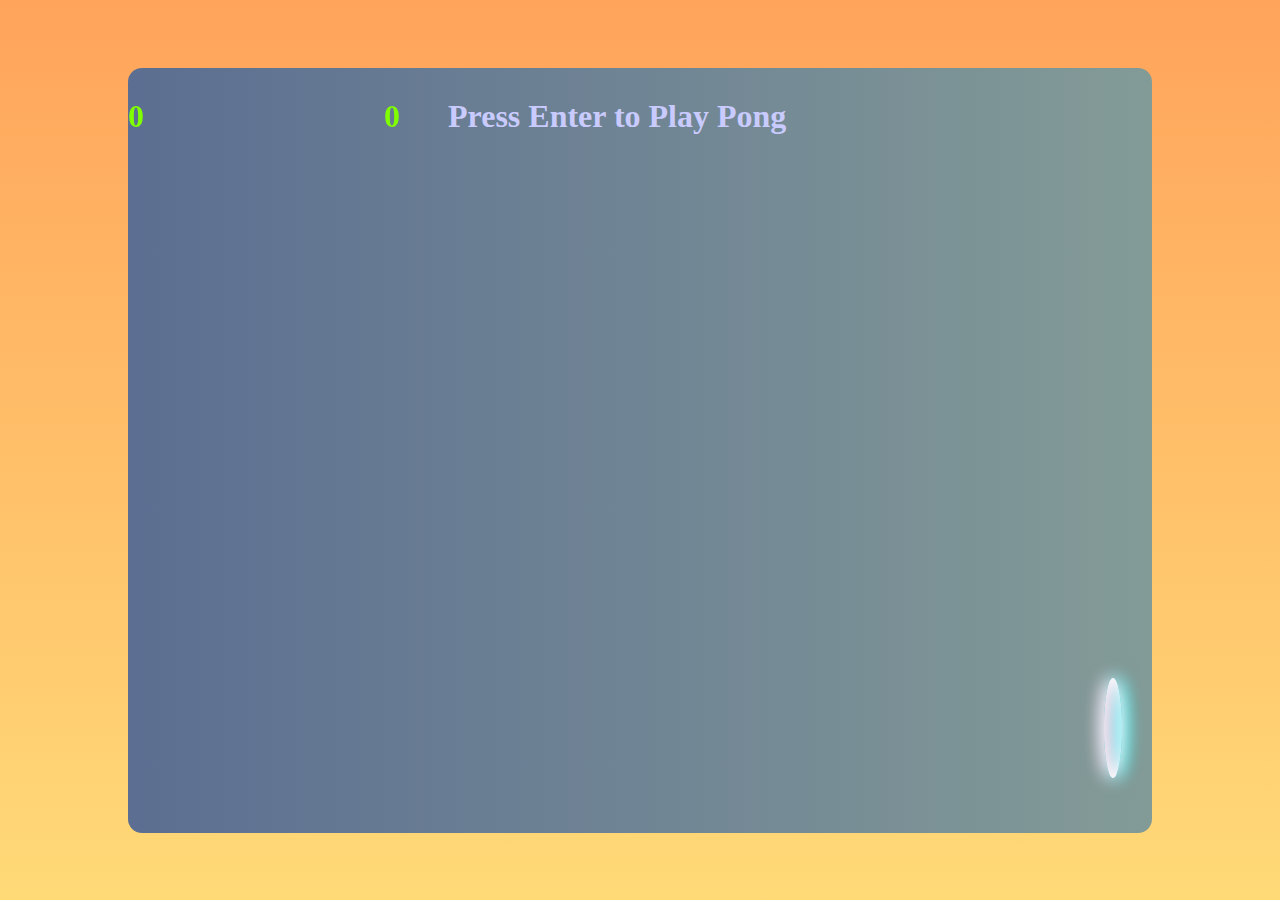
==== pong/pong.html @ 00b4b9ae "Changes and additions" ====
<!DOCTYPE html>
<html lang ="en">
<head>
	<meta charset="UTF-8">
	<meta name="viewport" content = "width-device-width, initial-scale=1.0">
	<title>PONG GAME</title>
	<link rel="stylesheet" href="pong.css">
</head>

<body>
	<div class="board">
		<div class="ball">
			<div class="ball_effect"></div>
		</div>
		<div class="paddle_1 paddle"></div>
		<div class="paddle_2 paddle"></div>
		<h1 class="player_1_score">0</h1>
		<h1 class="player_2_score">0</h1>
		<h1 class="message">
			Press Enter to Play Pong
		</h1>
	</div>
	
	<script src="pong.js"></script>
</body>

</html>
---- pong/pong.css ----
*{
	
	margin: 0;
	padding: 0;
	box-sizing: border-box;
	
}

body {
	
	height: 100vh;
	width: 100vw;
	background-image: linear-gradient(to top, #ffda77, #ffa45b);
	display: flex;
	justify-content: center;
	align-items: center;
	
}

.board{
	
	height: 85vh;
	width: 80vw;
	background-image: linear-gradient(to right, #5c6e91, #839b97);
	border-radius:14px;
	
}

.ball {
	
	height: 30px;
	width: 30px;
	border-radius: 50%;
	position: fixed;
	top: calc(50% - 15px);
	left: calc(50% - 15px);
	
}

.ball_effect {
	
	height: 100%;
	width: 100%;
	border-radius: 100px;
	animation: spinBall 0.1s linear infinite;
	box-shadow: inset 0 0 18px #fff,
		inset 6px 0 18px violet,
		inset -6px 0 18px #0ff,
		inset 6px 0 30px violet,
		inset -6 0 30px #0ff,
		0 0 18px #fff,
		-4px 0 18px violet,
		4px 0 18px #0ff;
		
}

@keyframes spinBall{
	
	100% {
		-webkit-transform: rotate(360deg);
		transform: rotate(360deg);
	}
	
}

.paddle {
	
	height: 100px;
	width: 18px;
	border-radius: 50%;
	position: fixed;
	
}

.paddle_1 {
	
	top:calc(7.5vh + 55px);
	left: calc(10vw + 30px);
	box-shadow: inset 0 0 18px #fff,
		inset -6px 0 18px #f3bad6
		inset 6px 0 18px #0ff,
		inset -6px 0 30px #f3bad6,
		inset 6px 0 30px #0ff,
		0 0 18px #fff,
		4px 0 18px #f3bad6,
		-4px 0 18px #0ff;
	
}

.paddle_2{
	
	top: calc(85vh + 7.5vh - 100px - 55px);
	right: calc(10vw + 30px);
	box-shadow: inset 0 0 18px #fff,
		inset 6px 0 18px #f3bad6,
		inset -6px 0 18px #0ff,
		inset 6px 0 30px #f3bad6,
		inset -6px 0 30px #0ff,
		0 0 18px #fff,
		-4px 0 18px #f3bad6,
		4px 0 18px #0ff;
		
}

.player_1_score {
	
	height: 50px;
	width: 50px;
	color: chartreuse;
	position: fixed;
	left: 30vw;
	margin-top: 30px;	
	
}

.player_2_score {
	
	height: 50px;
	width: 50px;
	color: chartreuse;
	position: fixed;
	left: 70 vw;
	margin-top: 30px;
	
}

.message {
	
	postion: fixed;
	height: 10vh;
	width: 30vw;
	color: #c9cbff;
	left: 38vw;
	margin: 30px auto auto auto;
	
}
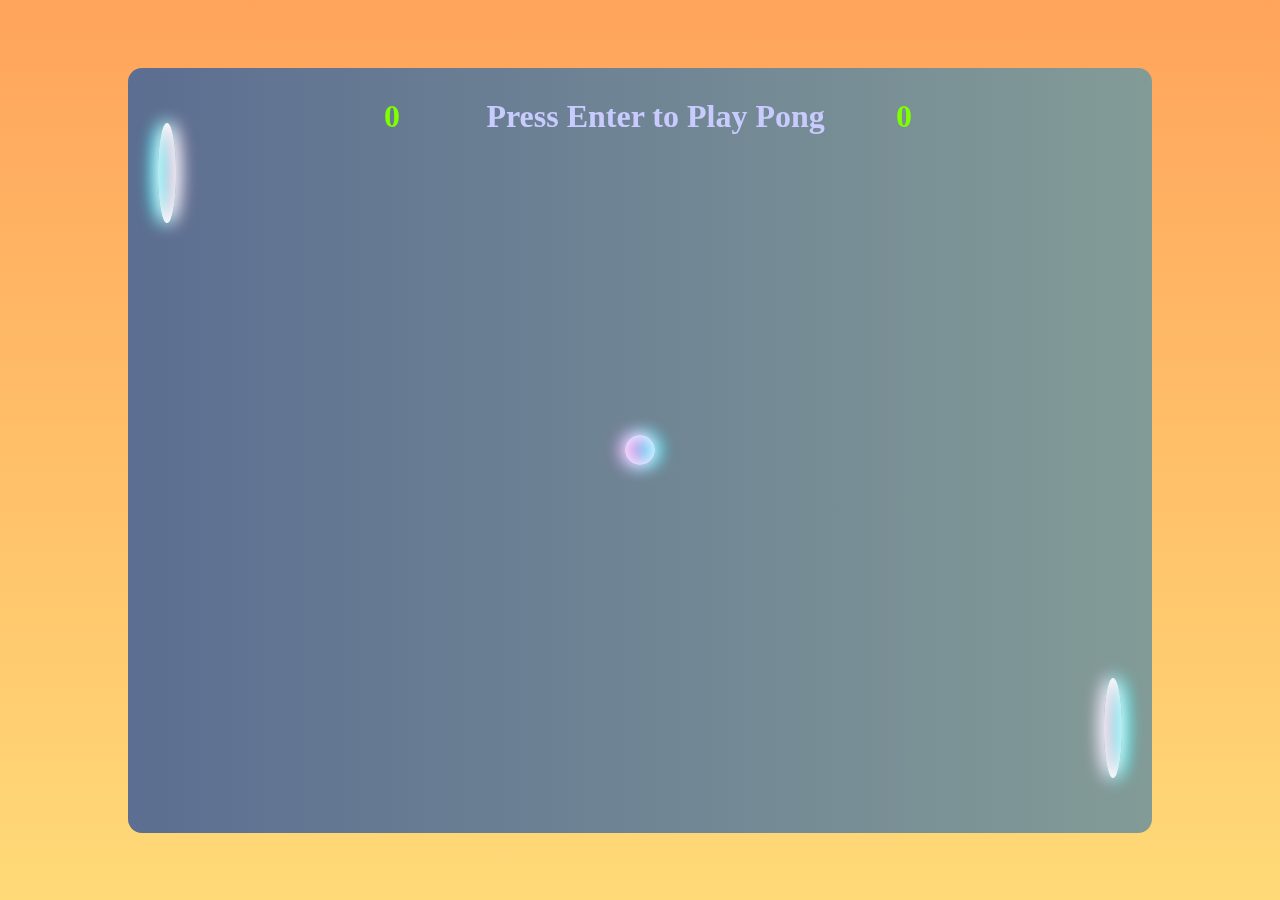
==== commit 89c83c00: "Corrections to files" ====
--- a/pong/pong.html
+++ b/pong/pong.html
@@ -5,6 +5,7 @@
 	<meta name="viewport" content = "width-device-width, initial-scale=1.0">
 	<title>PONG GAME</title>
 	<link rel="stylesheet" href="pong.css">
+	
 </head>
 
 <body>
@@ -20,8 +21,8 @@
 			Press Enter to Play Pong
 		</h1>
 	</div>
+	<script src="pong.js"></script>
 	
-	<script src="pong.js"></script>
 </body>
 
-</html>+</html>
--- a/pong/pong.css
+++ b/pong/pong.css
@@ -1,136 +1,112 @@
-*{
-	
-	margin: 0;
-	padding: 0;
-	box-sizing: border-box;
-	
-}
+* { 
+	margin: 0; 
+	padding: 0; 
+	box-sizing: border-box; 
+} 
 
-body {
-	
-	height: 100vh;
-	width: 100vw;
-	background-image: linear-gradient(to top, #ffda77, #ffa45b);
-	display: flex;
-	justify-content: center;
-	align-items: center;
-	
-}
+body { 
+	height: 100vh; 
+	width: 100vw; 
+	background-image: linear-gradient( 
+			to top, #ffda77, #ffa45b); 
+	display: flex; 
+	justify-content: center; 
+	align-items: center; 
+} 
 
-.board{
-	
-	height: 85vh;
-	width: 80vw;
-	background-image: linear-gradient(to right, #5c6e91, #839b97);
-	border-radius:14px;
-	
-}
+.board { 
+	height: 85vh; 
+	width: 80vw; 
+	background-image: linear-gradient( 
+			to right, #5c6e91, #839b97); 
+	border-radius: 14px; 
+} 
 
-.ball {
-	
-	height: 30px;
-	width: 30px;
-	border-radius: 50%;
-	position: fixed;
-	top: calc(50% - 15px);
-	left: calc(50% - 15px);
-	
-}
+.ball { 
+	height: 30px; 
+	width: 30px; 
+	border-radius: 50%; 
+	position: fixed; 
+	top: calc(50% - 15px); 
+	left: calc(50% - 15px); 
+} 
 
-.ball_effect {
-	
-	height: 100%;
-	width: 100%;
-	border-radius: 100px;
-	animation: spinBall 0.1s linear infinite;
-	box-shadow: inset 0 0 18px #fff,
-		inset 6px 0 18px violet,
-		inset -6px 0 18px #0ff,
-		inset 6px 0 30px violet,
-		inset -6 0 30px #0ff,
-		0 0 18px #fff,
-		-4px 0 18px violet,
-		4px 0 18px #0ff;
-		
-}
+.ball_effect { 
+	height: 100%; 
+	width: 100%; 
+	border-radius: 100px; 
+	animation: spinBall 0.1s linear infinite; 
+	box-shadow: inset 0 0 18px #fff, 
+		inset 6px 0 18px violet, 
+		inset -6px 0 18px #0ff, 
+		inset 6px 0 30px violet, 
+		inset -6px 0 30px #0ff, 
+		0 0 18px #fff, -4px 0 18px 
+		violet, 4px 0 18px #0ff; 
+} 
 
-@keyframes spinBall{
-	
-	100% {
-		-webkit-transform: rotate(360deg);
-		transform: rotate(360deg);
-	}
-	
-}
+@keyframes spinBall { 
+	100% { 
+		-webkit-transform: rotate(360deg); 
+		transform: rotate(360deg); 
+	} 
+} 
 
-.paddle {
-	
-	height: 100px;
-	width: 18px;
-	border-radius: 50%;
-	position: fixed;
-	
-}
+.paddle { 
+	height: 100px; 
+	width: 18px; 
+	border-radius: 50%; 
+	position: fixed; 
+} 
 
-.paddle_1 {
-	
-	top:calc(7.5vh + 55px);
-	left: calc(10vw + 30px);
-	box-shadow: inset 0 0 18px #fff,
-		inset -6px 0 18px #f3bad6
-		inset 6px 0 18px #0ff,
-		inset -6px 0 30px #f3bad6,
-		inset 6px 0 30px #0ff,
-		0 0 18px #fff,
-		4px 0 18px #f3bad6,
-		-4px 0 18px #0ff;
-	
-}
+.paddle_1 { 
+	top: calc(7.5vh + 55px); 
+	left: calc(10vw + 30px); 
+	box-shadow: inset 0 0 18px #fff, 
+		inset -6px 0 18px #f3bad6, 
+		inset 6px 0 18px #0ff, 
+		inset -6px 0 30px #f3bad6, 
+		inset 6px 0 30px #0ff, 
+		0 0 18px #fff, 4px 0 18px 
+		#f3bad6, -4px 0 18px #0ff; 
+} 
 
-.paddle_2{
-	
-	top: calc(85vh + 7.5vh - 100px - 55px);
-	right: calc(10vw + 30px);
-	box-shadow: inset 0 0 18px #fff,
-		inset 6px 0 18px #f3bad6,
-		inset -6px 0 18px #0ff,
-		inset 6px 0 30px #f3bad6,
-		inset -6px 0 30px #0ff,
-		0 0 18px #fff,
-		-4px 0 18px #f3bad6,
-		4px 0 18px #0ff;
-		
-}
+.paddle_2 { 
+	top: calc(85vh + 7.5vh - 100px - 55px); 
+	right: calc(10vw + 30px); 
+	box-shadow: inset 0 0 18px #fff, 
+		inset 6px 0 18px #f3bad6, 
+		inset -6px 0 18px #0ff, 
+		inset 6px 0 30px #f3bad6, 
+		inset -6px 0 30px #0ff, 
+		0 0 18px #fff, -4px 0 18px 
+		#f3bad6, 4px 0 18px #0ff; 
+} 
 
-.player_1_score {
-	
-	height: 50px;
-	width: 50px;
-	color: chartreuse;
-	position: fixed;
-	left: 30vw;
-	margin-top: 30px;	
-	
-}
+.player_1_score { 
+	height: 50px; 
+	width: 50px; 
+	color: chartreuse; 
+	position: fixed; 
+	left: 30vw; 
+	margin-top: 30px; 
+} 
 
-.player_2_score {
-	
-	height: 50px;
-	width: 50px;
-	color: chartreuse;
-	position: fixed;
-	left: 70 vw;
-	margin-top: 30px;
-	
-}
+.player_2_score { 
+	height: 50px; 
+	width: 50px; 
+	color: chartreuse; 
+	position: fixed; 
+	left: 70vw; 
+	margin-top: 30px; 
+} 
 
-.message {
-	
-	postion: fixed;
-	height: 10vh;
-	width: 30vw;
-	color: #c9cbff;
-	left: 38vw;
-	margin: 30px auto auto auto;
-	
-}+.message { 
+	position: fixed; 
+	/* color: #48426d; */ 
+	height: 10vh; 
+	width: 30vw; 
+	color: #c9cbff; 
+	left: 38vw; 
+	margin: 30px auto auto auto; 
+} 
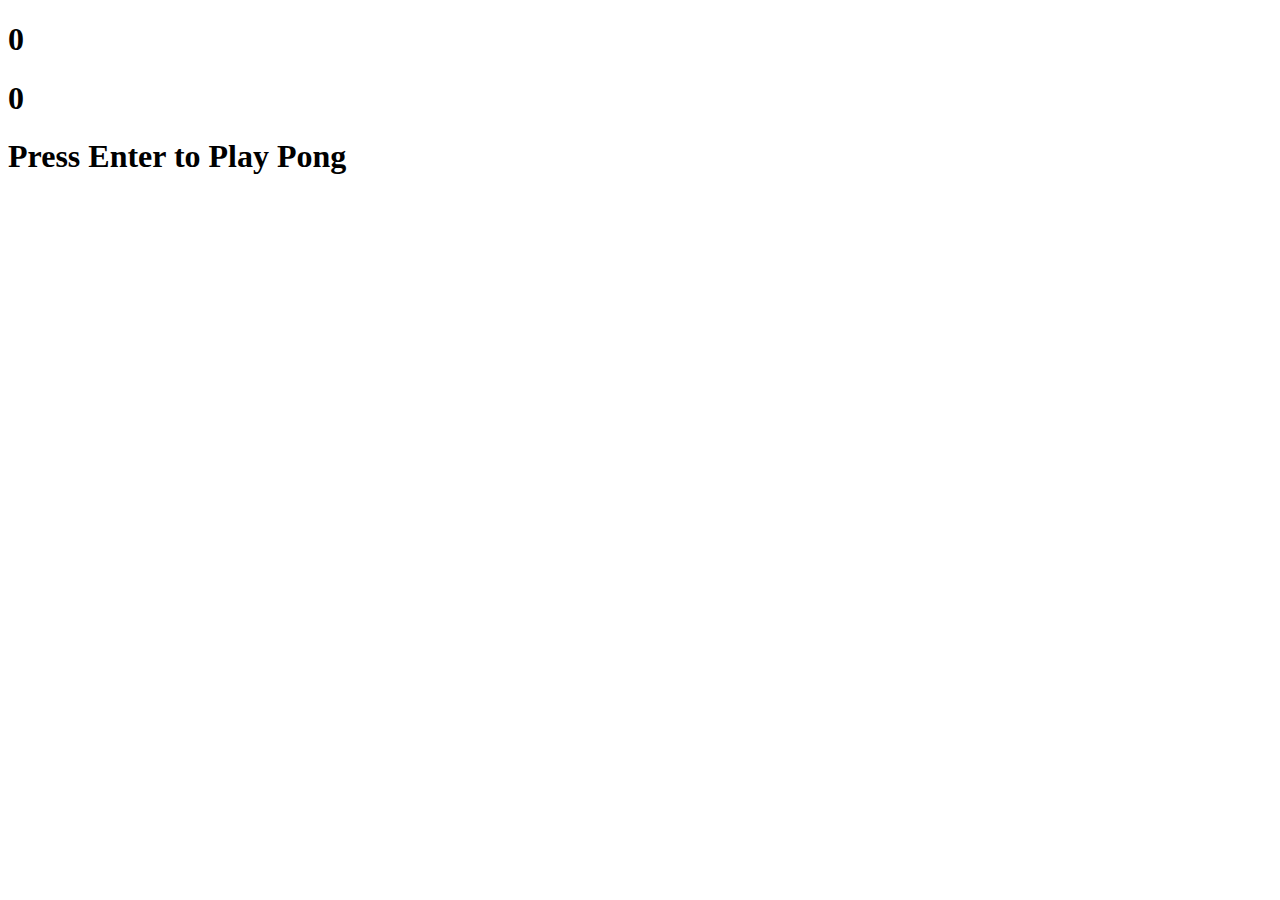
==== commit 1d39dba3: "Update pong.html" ====
--- a/pong/pong.html
+++ b/pong/pong.html
@@ -4,7 +4,7 @@
 	<meta charset="UTF-8">
 	<meta name="viewport" content = "width-device-width, initial-scale=1.0">
 	<title>PONG GAME</title>
-	<link rel="stylesheet" href="pong.css">
+	<link rel="stylesheet" href="https://github.com/HelsRazor/HelsRazor.github.io/tree/master/pong/pong.css">
 	
 </head>
 
@@ -21,7 +21,7 @@
 			Press Enter to Play Pong
 		</h1>
 	</div>
-	<script src="pong.js"></script>
+	<script src="https://github.com/HelsRazor/HelsRazor.github.io/tree/master/pong/pong.js"></script>
 	
 </body>
 
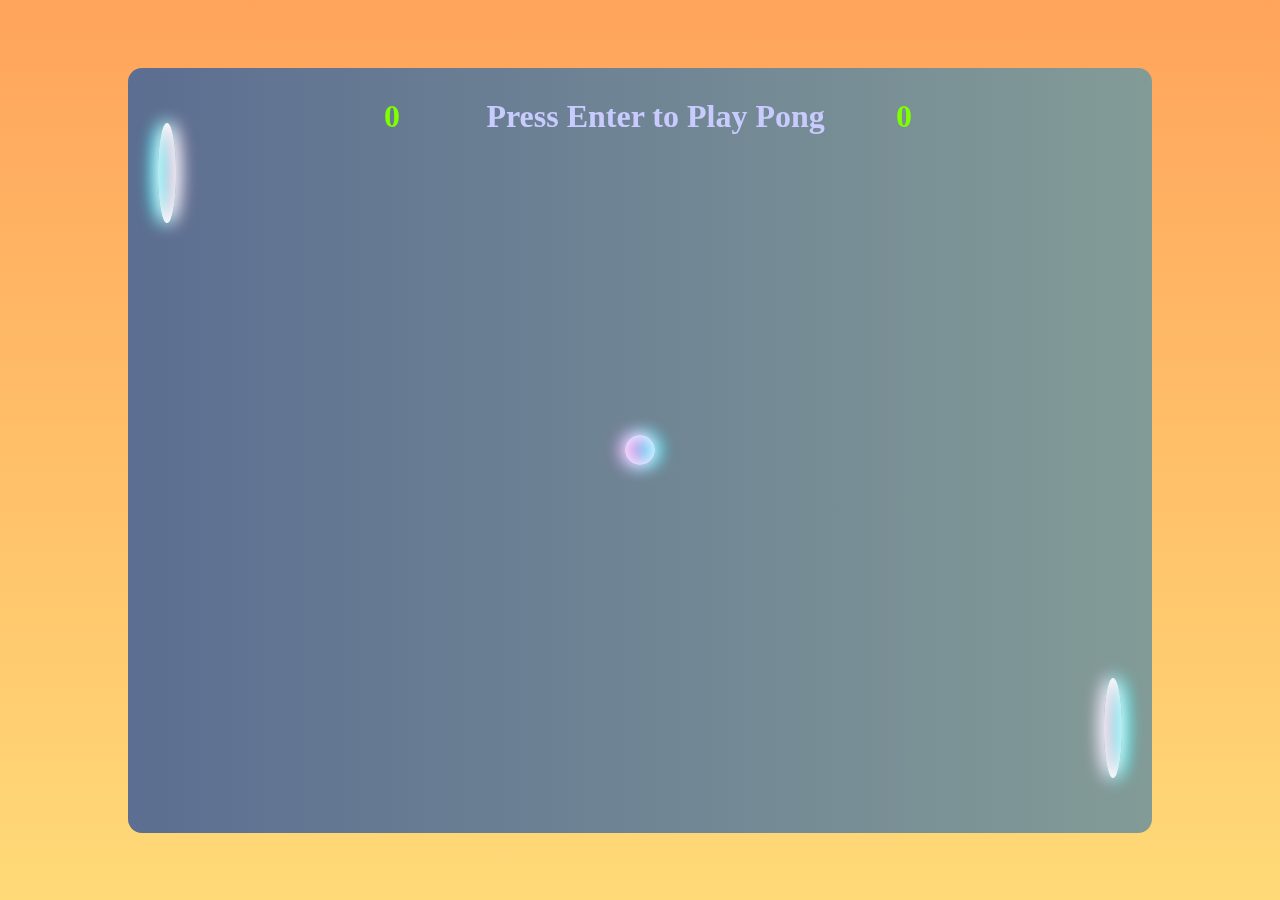
==== commit 1cefdd23: "Update pong.html" ====
--- a/pong/pong.html
+++ b/pong/pong.html
@@ -4,7 +4,7 @@
 	<meta charset="UTF-8">
 	<meta name="viewport" content = "width-device-width, initial-scale=1.0">
 	<title>PONG GAME</title>
-	<link rel="stylesheet" href="https://github.com/HelsRazor/HelsRazor.github.io/tree/master/pong/pong.css">
+	<link rel="stylesheet" href="pong.css">
 	
 </head>
 
@@ -21,7 +21,7 @@
 			Press Enter to Play Pong
 		</h1>
 	</div>
-	<script src="https://github.com/HelsRazor/HelsRazor.github.io/tree/master/pong/pong.js"></script>
+	<script src="pong.js"></script>
 	
 </body>
 
--- a/pong/pong.css
+++ b/pong/pong.css
@@ -0,0 +1,112 @@
+* { 
+	margin: 0; 
+	padding: 0; 
+	box-sizing: border-box; 
+} 
+
+body { 
+	height: 100vh; 
+	width: 100vw; 
+	background-image: linear-gradient( 
+			to top, #ffda77, #ffa45b); 
+	display: flex; 
+	justify-content: center; 
+	align-items: center; 
+} 
+
+.board { 
+	height: 85vh; 
+	width: 80vw; 
+	background-image: linear-gradient( 
+			to right, #5c6e91, #839b97); 
+	border-radius: 14px; 
+} 
+
+.ball { 
+	height: 30px; 
+	width: 30px; 
+	border-radius: 50%; 
+	position: fixed; 
+	top: calc(50% - 15px); 
+	left: calc(50% - 15px); 
+} 
+
+.ball_effect { 
+	height: 100%; 
+	width: 100%; 
+	border-radius: 100px; 
+	animation: spinBall 0.1s linear infinite; 
+	box-shadow: inset 0 0 18px #fff, 
+		inset 6px 0 18px violet, 
+		inset -6px 0 18px #0ff, 
+		inset 6px 0 30px violet, 
+		inset -6px 0 30px #0ff, 
+		0 0 18px #fff, -4px 0 18px 
+		violet, 4px 0 18px #0ff; 
+} 
+
+@keyframes spinBall { 
+	100% { 
+		-webkit-transform: rotate(360deg); 
+		transform: rotate(360deg); 
+	} 
+} 
+
+.paddle { 
+	height: 100px; 
+	width: 18px; 
+	border-radius: 50%; 
+	position: fixed; 
+} 
+
+.paddle_1 { 
+	top: calc(7.5vh + 55px); 
+	left: calc(10vw + 30px); 
+	box-shadow: inset 0 0 18px #fff, 
+		inset -6px 0 18px #f3bad6, 
+		inset 6px 0 18px #0ff, 
+		inset -6px 0 30px #f3bad6, 
+		inset 6px 0 30px #0ff, 
+		0 0 18px #fff, 4px 0 18px 
+		#f3bad6, -4px 0 18px #0ff; 
+} 
+
+.paddle_2 { 
+	top: calc(85vh + 7.5vh - 100px - 55px); 
+	right: calc(10vw + 30px); 
+	box-shadow: inset 0 0 18px #fff, 
+		inset 6px 0 18px #f3bad6, 
+		inset -6px 0 18px #0ff, 
+		inset 6px 0 30px #f3bad6, 
+		inset -6px 0 30px #0ff, 
+		0 0 18px #fff, -4px 0 18px 
+		#f3bad6, 4px 0 18px #0ff; 
+} 
+
+.player_1_score { 
+	height: 50px; 
+	width: 50px; 
+	color: chartreuse; 
+	position: fixed; 
+	left: 30vw; 
+	margin-top: 30px; 
+} 
+
+.player_2_score { 
+	height: 50px; 
+	width: 50px; 
+	color: chartreuse; 
+	position: fixed; 
+	left: 70vw; 
+	margin-top: 30px; 
+} 
+
+.message { 
+	position: fixed; 
+	/* color: #48426d; */ 
+	height: 10vh; 
+	width: 30vw; 
+	color: #c9cbff; 
+	left: 38vw; 
+	margin: 30px auto auto auto; 
+} 
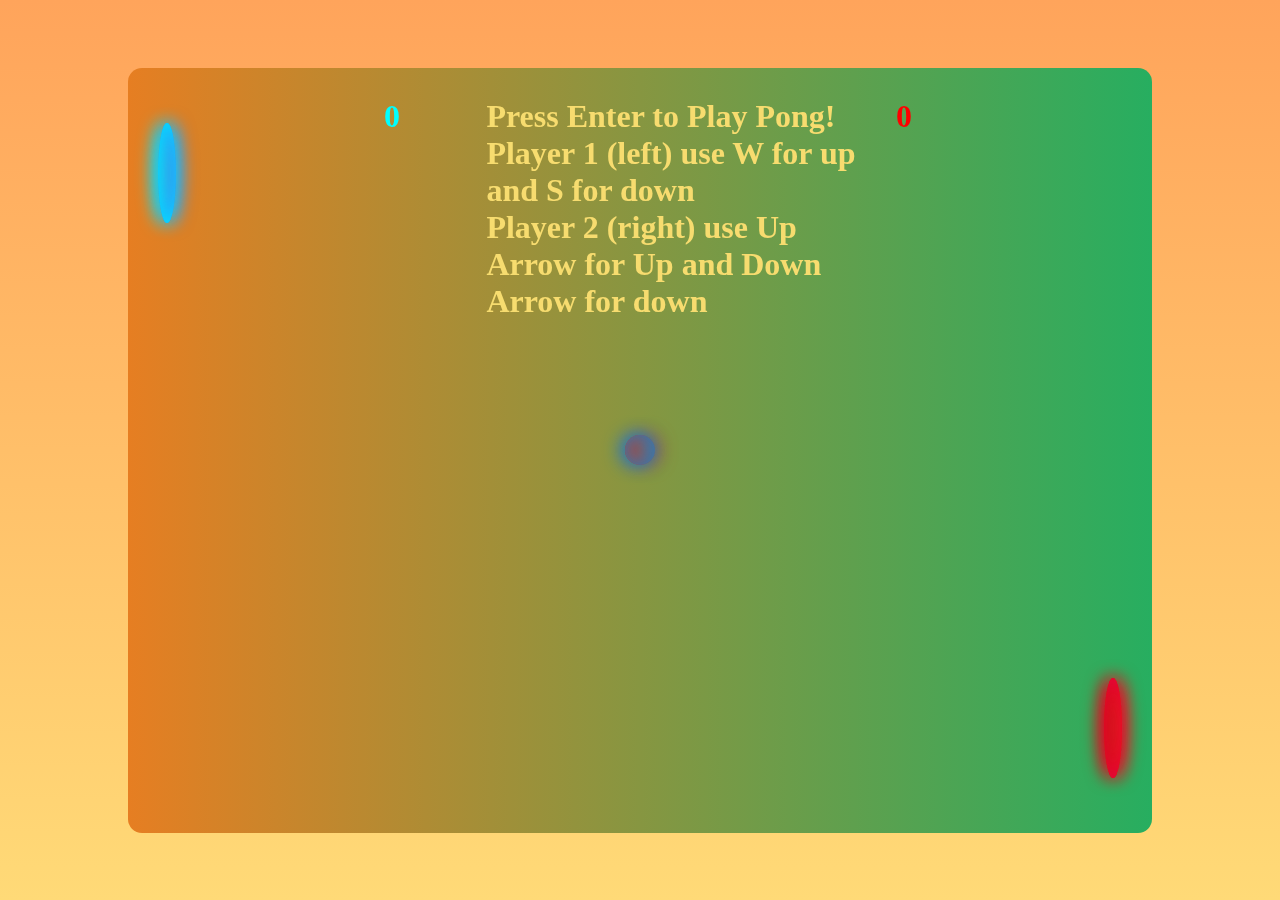
==== commit 3a50358b: "HTML CSS Update" ====
--- a/pong/pong.html
+++ b/pong/pong.html
@@ -9,7 +9,7 @@
 </head>
 
 <body>
-	<div class="board">
+	<div class="board" id="nocursor">
 		<div class="ball">
 			<div class="ball_effect"></div>
 		</div>
@@ -18,7 +18,9 @@
 		<h1 class="player_1_score">0</h1>
 		<h1 class="player_2_score">0</h1>
 		<h1 class="message">
-			Press Enter to Play Pong
+			<div>Press Enter to Play Pong!</div>
+			<div>Player 1 (left) use W for up and S for down</div>
+			<div>Player 2 (right) use Up Arrow for Up and Down Arrow for down</div>
 		</h1>
 	</div>
 	<script src="pong.js"></script>
--- a/pong/pong.css
+++ b/pong/pong.css
@@ -14,11 +14,14 @@
 	align-items: center; 
 } 
 
+.nocursor{
+	cursor:none;
+}
+
 .board { 
 	height: 85vh; 
 	width: 80vw; 
-	background-image: linear-gradient( 
-			to right, #5c6e91, #839b97); 
+	background-image: linear-gradient( to right , #e67e22   ,   #27ae60 ); 
 	border-radius: 14px; 
 } 
 
@@ -35,14 +38,14 @@
 	height: 100%; 
 	width: 100%; 
 	border-radius: 100px; 
-	animation: spinBall 0.1s linear infinite; 
-	box-shadow: inset 0 0 18px #fff, 
-		inset 6px 0 18px violet, 
-		inset -6px 0 18px #0ff, 
-		inset 6px 0 30px violet, 
-		inset -6px 0 30px #0ff, 
-		0 0 18px #fff, -4px 0 18px 
-		violet, 4px 0 18px #0ff; 
+	animation: spinBall .5s linear infinite; 
+	box-shadow: inset 0 0 18px  #2980b9 , 
+		inset 6px 0 18px  #c0392b , 
+		inset -6px 0 18px  #2980b9 , 
+		inset 6px 0 30px  #c0392b , 
+		inset -6px 0 30px  #2980b9 , 
+		0 0 18px  #2980b9 , -4px 0 18px 
+		 #2980b9 , 4px 0 18px #c0392b ; 
 } 
 
 @keyframes spinBall { 
@@ -62,31 +65,31 @@
 .paddle_1 { 
 	top: calc(7.5vh + 55px); 
 	left: calc(10vw + 30px); 
-	box-shadow: inset 0 0 18px #fff, 
-		inset -6px 0 18px #f3bad6, 
-		inset 6px 0 18px #0ff, 
-		inset -6px 0 30px #f3bad6, 
-		inset 6px 0 30px #0ff, 
-		0 0 18px #fff, 4px 0 18px 
-		#f3bad6, -4px 0 18px #0ff; 
+	box-shadow: inset 0 0 18px #00e4ff, 
+		inset -6px 0 18px #4273f8, 
+		inset 6px 0 18px #00f0f0, 
+		inset -6px 0 30px #4273f8, 
+		inset 6px 0 30px #00f0f0, 
+		0 0 18px #00e4ff, 4px 0 18px 
+		#4273f8, -4px 0 18px #00f0f0; 
 } 
 
 .paddle_2 { 
 	top: calc(85vh + 7.5vh - 100px - 55px); 
 	right: calc(10vw + 30px); 
-	box-shadow: inset 0 0 18px #fff, 
-		inset 6px 0 18px #f3bad6, 
-		inset -6px 0 18px #0ff, 
-		inset 6px 0 30px #f3bad6, 
-		inset -6px 0 30px #0ff, 
-		0 0 18px #fff, -4px 0 18px 
-		#f3bad6, 4px 0 18px #0ff; 
+	box-shadow: inset 0 0 18px #e7073d, 
+		inset 6px 0 18px #cf0a0a, 
+		inset -6px 0 18px #fd1a1a, 
+		inset 6px 0 30px #cf0a0a, 
+		inset -6px 0 30px #fd1a1a, 
+		0 0 18px #e7073d, -4px 0 18px 
+		#cf0a0a, 4px 0 18px #fd1a1a; 
 } 
 
 .player_1_score { 
 	height: 50px; 
 	width: 50px; 
-	color: chartreuse; 
+	color: CYAN; 
 	position: fixed; 
 	left: 30vw; 
 	margin-top: 30px; 
@@ -95,7 +98,7 @@
 .player_2_score { 
 	height: 50px; 
 	width: 50px; 
-	color: chartreuse; 
+	color: RED; 
 	position: fixed; 
 	left: 70vw; 
 	margin-top: 30px; 
@@ -103,10 +106,9 @@
 
 .message { 
 	position: fixed; 
-	/* color: #48426d; */ 
 	height: 10vh; 
 	width: 30vw; 
-	color: #c9cbff; 
+	color: #f7dc6f; 
 	left: 38vw; 
 	margin: 30px auto auto auto; 
 } 
